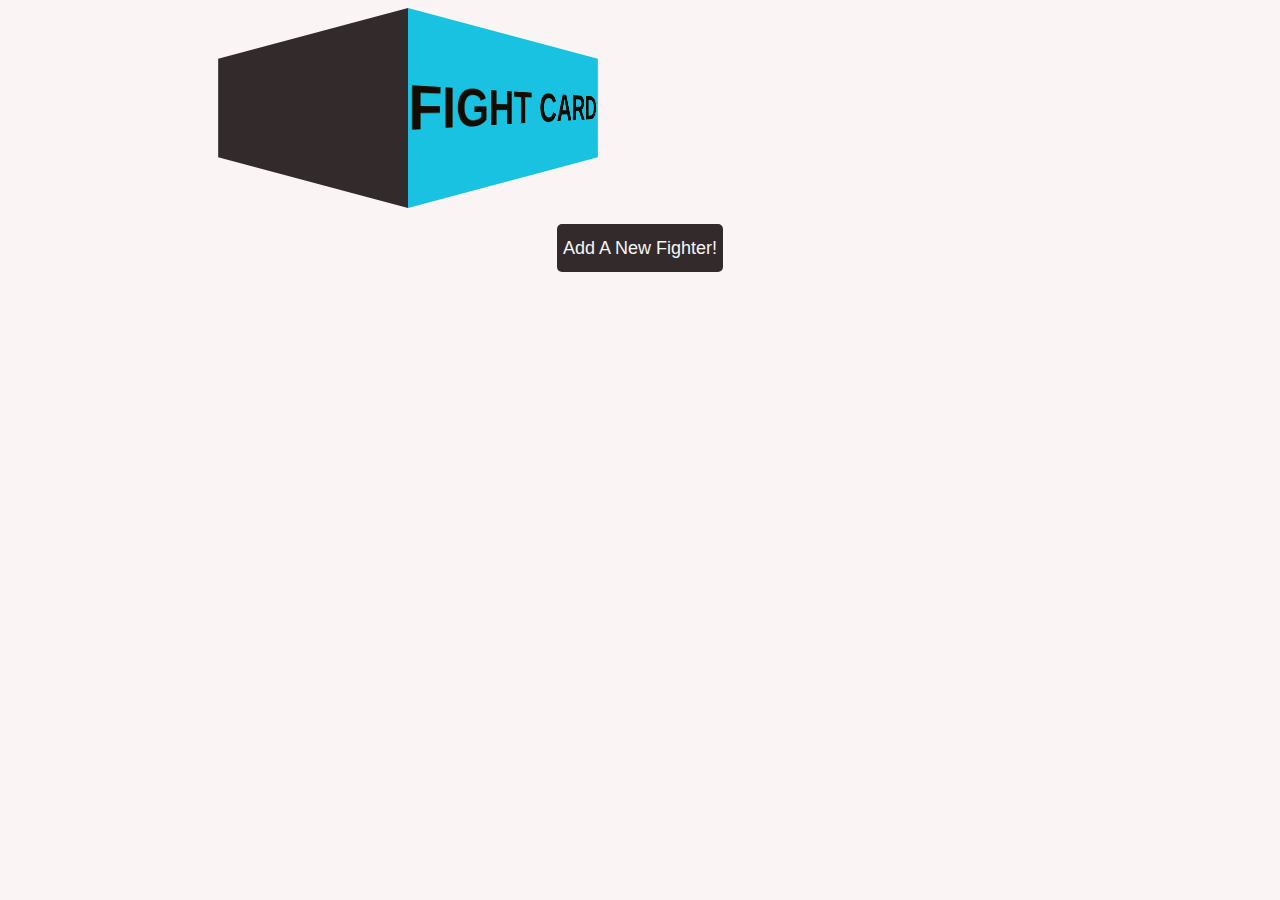
==== index.html @ 937c44b0 "adding delete function and fixing new fighter form" ====
<!DOCTYPE html>
<html lang="en">
<head>
    <meta charset="UTF-8">
    <meta http-equiv="X-UA-Compatible" content="IE=edge">
    <meta name="viewport" content="width=device-width, initial-scale=1.0">
    <title>FIGHT CARD</title>
    <link rel="stylesheet" href="css/index.css" />
    <script type="text/javascript" src="index.js"></script>
    <script type="text/javascript" src="models/fighter.js"></script>
    <script type="text/javascript" src="models/comment.js"></script>
    <script type="text/javascript" src="services/api.js"></script>
</head>
<body>
    <div class="box">
        <div class="inner">
          <span>FIGHT CARD</span>
        </div>
        <div class="inner">
          <span>FIGHT CARD</span>
        </div>
    </div>
      
        <div class="container">
          <form class="add-fighter-form">
            <h3>Add a Fighter to the Card!</h3>
  
  
          <h4>Name:</h4>
          <input
          type="text"
          name="name"
          value=""
          placeholder="Enter a fighters name..."
          class="input-text"
          />
  
          <br />
          <h4>Image URL:</h4>
          <input
            type="text"
            name="image"
            value=""
            placeholder="Enter a Fighters image URL..."
            class="input-text"
          />
          <br/>
          <h4>Highlight URL:</h4>
        <input
          type="text"
          name="highlight"
          value=""
          placeholder="Any Highlights?"
          class="input-text"
        />
        <br/>
          <h4>Fighters Style:</h4>
        <input
          type="text"
          name="style"
          value=""
          placeholder="Whats Your Fighters Style?"
          class="input-text"
        />
        <br/>
          <h4>Organization:</h4>
        <input
          type="text"
          name="organization"
          value=""
          placeholder="Who Does Your Fighter Fight For?"
          class="input-text"
        />
        <br/>
          <h4>Wins!!!</h4>
        <input
          type="text"
          name="wins"
          value=""
          placeholder="How many Wins?"
          class="input-text"
        />
        <br/>
          <h4>Losses:</h4>
        <input
          type="text"
          name="losses"
          value=""
          placeholder="How Many Losses?"
          class="input-text"
        />
        <br />
  
          <br />
          <input
            type="submit"
            name="submit"
            value="Bring on a New Fighter!!!!"
            class="submit"
          />
        </form>
      </div>
      <p style="text-align:center">
        <button id="new-fighter-btn">Add A New Fighter!</button>
      </p>
  
      <div id="fighter-collection"></div>
  
      <class class="container"> </class>
        
        

      
    </body>
  </html>
</body>
</html>
---- css/index.css ----
/* For the marquee title */
body {
	height: 100%;
	/* display: flex; */
	align-items: center;
	justify-content: center;
	background-color: rgb(250, 245, 244);
}

.box {
	display: flex; 
}

.box .inner {
	width: 400px;
	height: 200px;
	line-height: 200px;
	font-size: 4em;
	font-family: sans-serif;
	font-weight: bold;
	white-space: nowrap;
	overflow: hidden;
}

.box .inner:first-child {
	background-color: rgb(51, 43, 43);
	color: rgb(24, 194, 224);
	transform-origin: right;
	transform: perspective(100px) rotateY(-15deg);
}

.box .inner:last-child {
	background-color: rgb(24, 194, 224);
	color: rgb(20, 11, 1);
	transform-origin: left;
	transform: perspective(100px) rotateY(15deg);
}

.box .inner span {
	position: absolute;
	animation: marquee 5s linear infinite;
}

.box .inner:first-child span {
	animation-delay: 2.5s;
	left: -100%;
}

@keyframes marquee {
	from {
		left: 100%;
	}

	to {
		left: -100%;
	}
}
/* end marquee title */


/*.card-img-top {
  width: 100%;
  height: 15vw;
  object-fit: cover;
}*/
  .card {
    text-align: center;
    border:   rgb(21, 22, 21) solid 1px;
    padding: 1rem;
    width: auto;
    height: auto;
    display: inline-grid;
    margin: 1rem 2rem;
    box-shadow: 3px 4px #08cbee
  }
 
  
  .fighter-avatar {
    justify-self: center;
    height: 12rem;
    width: auto;
  }
  .card__overlay {
    position: absolute;
    bottom: 0;
    left: 0;
    right: 0;
    z-index: 1;      
    border-radius: calc(var(--curve) * 1px);    
    background-color: var(--surface-color);      
    transform: translateY(100%);
    transition: .2s ease-in-out;
  }
  .card:hover .card__overlay {
    transform: translateY(0);
  }
  
  
  button {
    position: relative;
    background-color: rgb(51, 43, 43);
    border: none;
    border-radius: 5px;
    height: 3rem;
    width: max-content;
    color: whitesmoke;
    font-size: 18px;
    justify-self: center;
  }
  
  button:hover {
    background-color: whitesmoke;
    border: rgb(51, 43, 43) solid 1px;
    color: rgb(51, 43, 43);
  }
  
  .container {
    padding: 1rem;
    width: stretch;
    height: auto;
    display: none;
    background: #1febeb;
    opacity: .8;
  }
  
  .add-fighter-form {
    width: 80%
  }
  
  .submit {
    position: relative;
    background-color: #29e2f0;
    border-radius: 5px;
    height: 2rem;
    width: max-content;
    color: whitesmoke;
    font-size: 18px;
    justify-self: center;
    font-family: monospace;
    margin: 3px;
  }
  
  .submit:hover {
    background-color: whitesmoke;
    border: #1f1d1d solid 1px;
    color: #3acae4;
  }
  
  
  .input-text {
    border-radius: 5px;
    height: 2rem;
    width: 60%;
    font-size: 18px;
    font-family: monospace;
    margin: 3px;
  }
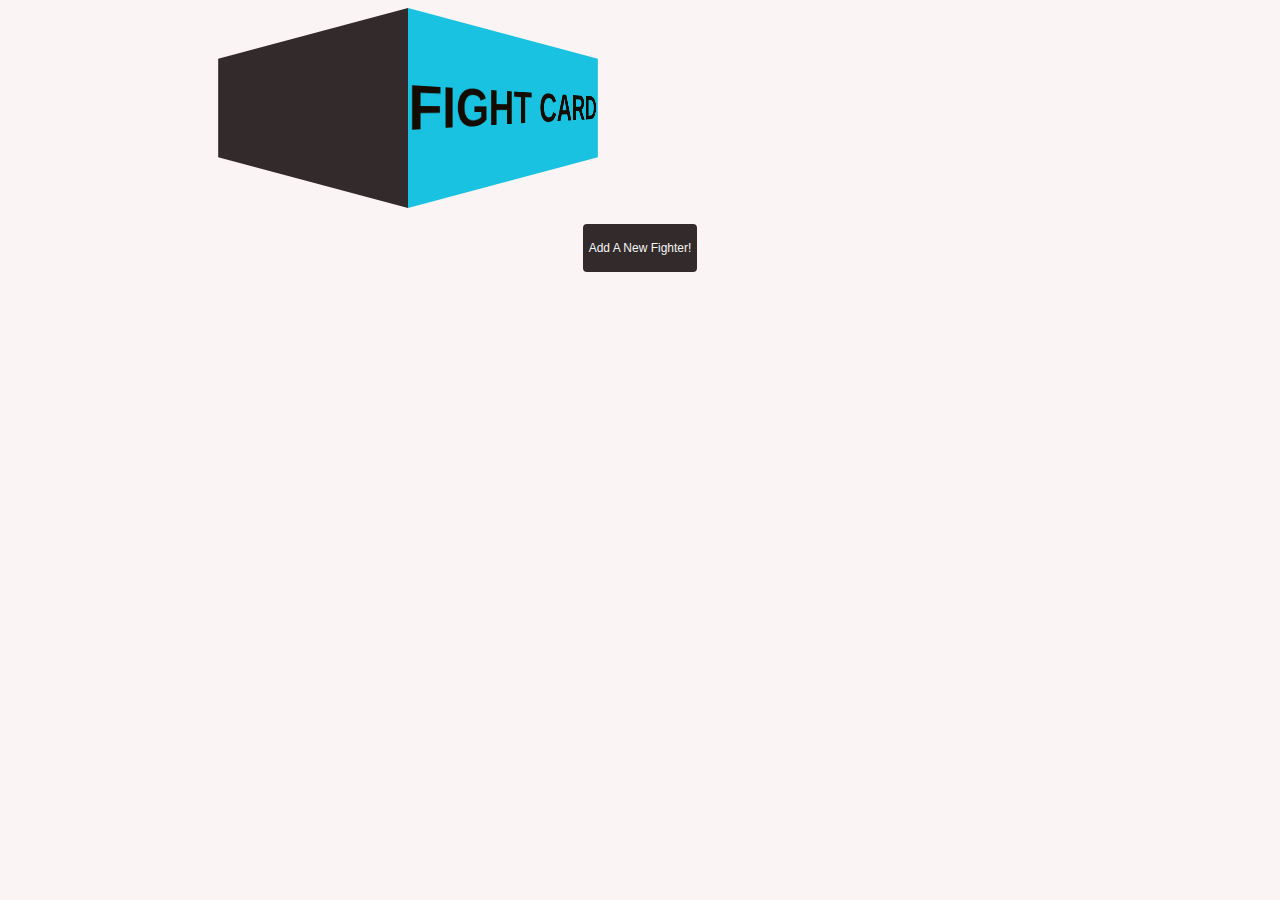
==== commit d6c8dcc8: "styled p tags, added bootstrap" ====
--- a/index.html
+++ b/index.html
@@ -6,9 +6,10 @@
     <meta name="viewport" content="width=device-width, initial-scale=1.0">
     <title>FIGHT CARD</title>
     <link rel="stylesheet" href="css/index.css" />
+    <link href="https://cdn.jsdelivr.net/npm/bootstrap@5.1.3/dist/css/bootstrap.min.css" rel="stylesheet" integrity="sha384-1BmE4kWBq78iYhFldvKuhfTAU6auU8tT94WrHftjDbrCEXSU1oBoqyl2QvZ6jIW3" crossorigin="anonymous">
     <script type="text/javascript" src="index.js"></script>
-    <script type="text/javascript" src="models/fighter.js"></script>
-    <script type="text/javascript" src="models/comment.js"></script>
+    <script type="text/javascript" src="js/models/fighter.js"></script>
+    <script type="text/javascript" src="js/models/comment.js"></script>
     <script type="text/javascript" src="services/api.js"></script>
 </head>
 <body>
@@ -45,15 +46,7 @@
             class="input-text"
           />
           <br/>
-          <h4>Highlight URL:</h4>
-        <input
-          type="text"
-          name="highlight"
-          value=""
-          placeholder="Any Highlights?"
-          class="input-text"
-        />
-        <br/>
+          
           <h4>Fighters Style:</h4>
         <input
           type="text"
--- a/css/index.css
+++ b/css/index.css
@@ -74,13 +74,11 @@
     box-shadow: 3px 4px #08cbee
   }
  
-  
-  .fighter-avatar {
-    justify-self: center;
-    height: 12rem;
-    width: auto;
-  }
-  .card__overlay {
+  /* .card:hover .card__overlay {
+    opacity: 1;
+  } */
+  
+  /* .card__overlay {
     position: absolute;
     bottom: 0;
     left: 0;
@@ -90,21 +88,52 @@
     background-color: var(--surface-color);      
     transform: translateY(100%);
     transition: .2s ease-in-out;
-  }
+  } 
+   .card:hover .card__overlay {
+    transform: translateY(0);
+  }
+   */
+
+   /* .card__overlay {
+    position: absolute;
+    top: 0;
+    bottom: 0;
+    left: 0;
+    right: 0;
+    height: 100%;
+    width: 100%;
+    opacity: 0;
+    visibility: none;
+    transition: .5s ease;
+    background-color: #393839;
+  }
+  
   .card:hover .card__overlay {
-    transform: translateY(0);
-  }
+    opacity: 1;
+  }
+  
+  .overlay__text {
+    color: white;
+    font-size: 20px;
+    position: absolute;
+    top: 50%;
+    left: 50%;
+    -webkit-transform: translate(-50%, -50%);
+    -ms-transform: translate(-50%, -50%);
+    transform: translate(-50%, -50%);
+    text-align: center;
+  } */
   
   
   button {
     position: relative;
     background-color: rgb(51, 43, 43);
     border: none;
-    border-radius: 5px;
+    border-radius: 4px;
     height: 3rem;
     width: max-content;
     color: whitesmoke;
-    font-size: 18px;
+    font-size: 12px;
     justify-self: center;
   }
   
@@ -156,4 +185,32 @@
     margin: 3px;
   }
 
+  h4 {
+    
+    color: blue;
+    margin: auto;
+  }
+
+  .comment-box {
+    color: blue;
+    border: dotted;
+    border-color: black;
+  }
+
+  .p-loses {
+    margin-right: 7.5rem;
+    margin-top: -1rem;
+  }
+
+  .p-wins {
+    margin-right: 7.5rem;
+    margin-top: -1rem;
+  }
+
+  .p-organization {
+    margin-right: 3.2rem;
+    margin-top: -1rem;
+  }
+
+  
   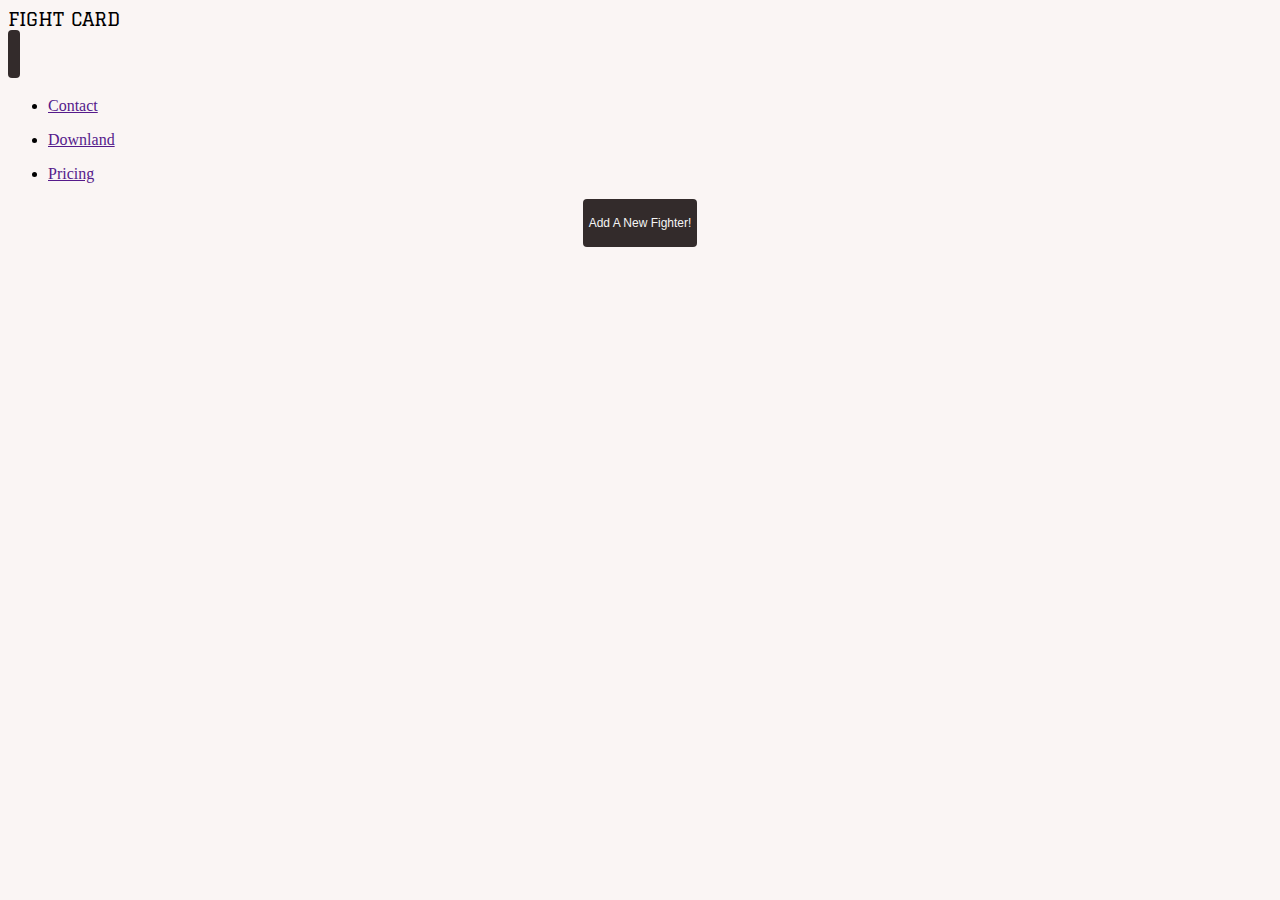
==== commit a4edfd40: "styled title added google font graduate" ====
--- a/index.html
+++ b/index.html
@@ -6,6 +6,12 @@
     <meta name="viewport" content="width=device-width, initial-scale=1.0">
     <title>FIGHT CARD</title>
     <link rel="stylesheet" href="css/index.css" />
+    <link rel="preconnect" href="https://fonts.googleapis.com">
+    <link rel="preconnect" href="https://fonts.gstatic.com" crossorigin>
+    <link href="https://fonts.googleapis.com/css2?family=Graduate&family=Roboto+Slab&display=swap" rel="stylesheet">
+
+    <!-- JavaScript Bundle with Popper -->
+    <script src="https://cdn.jsdelivr.net/npm/bootstrap@5.1.3/dist/js/bootstrap.bundle.min.js" integrity="sha384-ka7Sk0Gln4gmtz2MlQnikT1wXgYsOg+OMhuP+IlRH9sENBO0LRn5q+8nbTov4+1p" crossorigin="anonymous"></script>
     <link href="https://cdn.jsdelivr.net/npm/bootstrap@5.1.3/dist/css/bootstrap.min.css" rel="stylesheet" integrity="sha384-1BmE4kWBq78iYhFldvKuhfTAU6auU8tT94WrHftjDbrCEXSU1oBoqyl2QvZ6jIW3" crossorigin="anonymous">
     <script type="text/javascript" src="index.js"></script>
     <script type="text/javascript" src="js/models/fighter.js"></script>
@@ -15,12 +21,38 @@
 <body>
     <div class="box">
         <div class="inner">
+          <span class="fight-title">FIGHT CARD</span>
+        </div>
+        <!-- <div class="inner">
           <span>FIGHT CARD</span>
+        </div> -->
+    </div>
+    <!-- navBar -->
+    <!-- <div class="container">    -->
+      <!-- Nav Bar -->
+      <div class="navbar navbar-expand-lg navbar-dark">
+        <a class="navbar-brand" href=""></a>
+        <button class="navbar-toggler" type="button" data-bs-toggle="collapse" data-bs-target="#navbarTogglerDemo01" aria-controls="navbarTogglerDemo01" aria-expanded="false" aria-label="Toggle navigation">
+          <span class="navbar-toggler-icon"></span>
+        </button>
+        <div class="collapse navbar-collapse" id="navbarTogglerDemo01">
+        <ul class="navbar-nav ms-auto">
+            <li class="nav-item">
+                <a class="nav-link" href="">Contact</a>
+            </li>
+        </ul>
+        <ul class="navbar-nav">
+            <li class="nav-item">
+                <a class="nav-link" href="">Downland</a>
+            </li>
+        </ul>
+        <ul class="navbar-nav">
+            <li class="nav-item">
+                <a class="nav-link" href="">Pricing</a>
+            </li>
+        </ul>
         </div>
-        <div class="inner">
-          <span>FIGHT CARD</span>
-        </div>
-    </div>
+      </div>
       
         <div class="container">
           <form class="add-fighter-form">
@@ -93,6 +125,7 @@
           />
         </form>
       </div>
+    
       <p style="text-align:center">
         <button id="new-fighter-btn">Add A New Fighter!</button>
       </p>
--- a/css/index.css
+++ b/css/index.css
@@ -7,7 +7,7 @@
 	background-color: rgb(250, 245, 244);
 }
 
-.box {
+/* .box {
 	display: flex; 
 }
 
@@ -54,7 +54,7 @@
 	to {
 		left: -100%;
 	}
-}
+} */
 /* end marquee title */
 
 
@@ -212,5 +212,8 @@
     margin-top: -1rem;
   }
 
-  
+  .fight-title {
+    font-family: 'Graduate', cursive;
+    font-size: larger;
+  }
   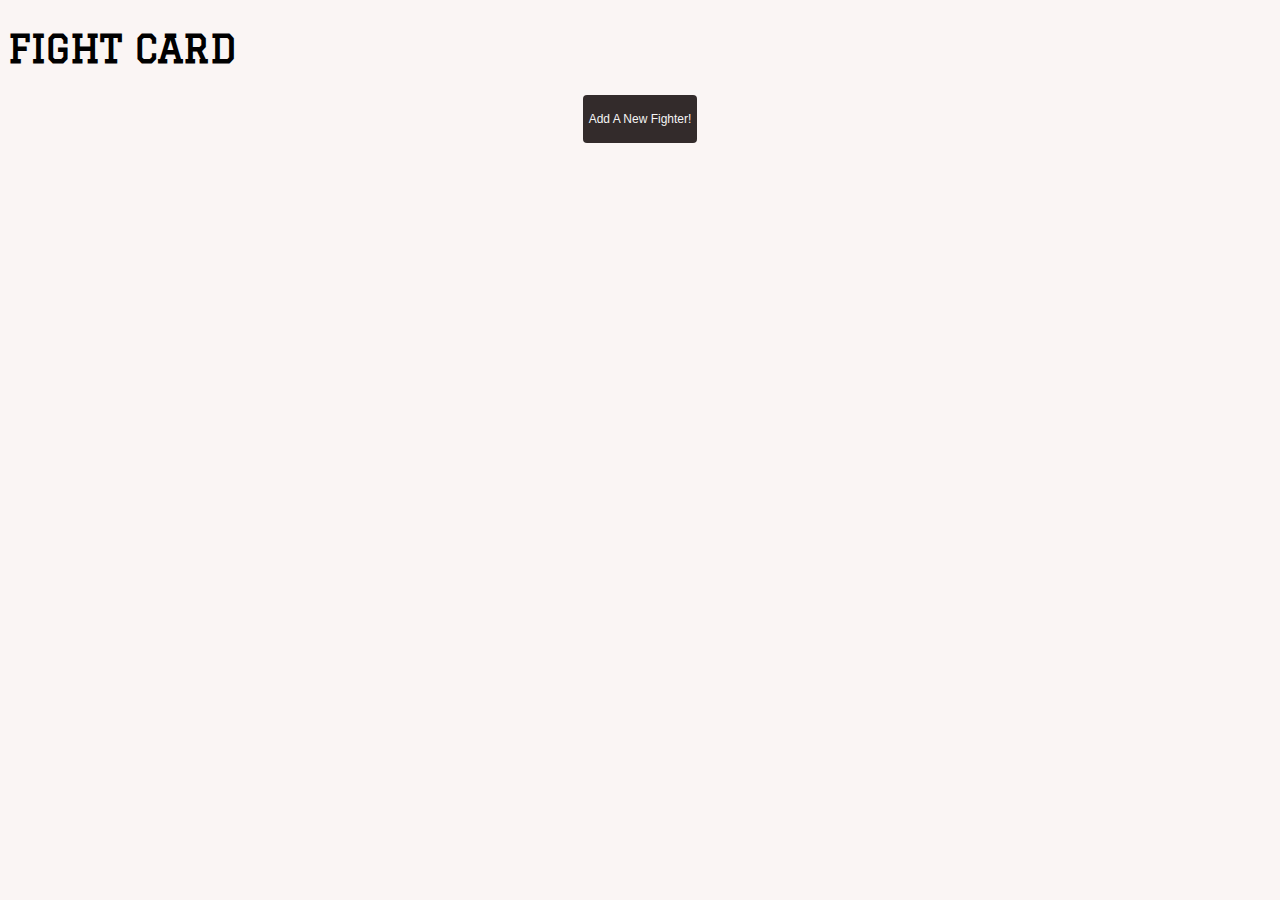
==== commit 749d4275: "style changes" ====
--- a/index.html
+++ b/index.html
@@ -19,40 +19,16 @@
     <script type="text/javascript" src="services/api.js"></script>
 </head>
 <body>
-    <div class="box">
-        <div class="inner">
-          <span class="fight-title">FIGHT CARD</span>
+    <!-- <div class="box"> -->
+        <div class="fight-title">
+          <h1>FIGHT CARD</h1>
         </div>
         <!-- <div class="inner">
           <span>FIGHT CARD</span>
         </div> -->
-    </div>
+    <!-- </div> -->
     <!-- navBar -->
-    <!-- <div class="container">    -->
-      <!-- Nav Bar -->
-      <div class="navbar navbar-expand-lg navbar-dark">
-        <a class="navbar-brand" href=""></a>
-        <button class="navbar-toggler" type="button" data-bs-toggle="collapse" data-bs-target="#navbarTogglerDemo01" aria-controls="navbarTogglerDemo01" aria-expanded="false" aria-label="Toggle navigation">
-          <span class="navbar-toggler-icon"></span>
-        </button>
-        <div class="collapse navbar-collapse" id="navbarTogglerDemo01">
-        <ul class="navbar-nav ms-auto">
-            <li class="nav-item">
-                <a class="nav-link" href="">Contact</a>
-            </li>
-        </ul>
-        <ul class="navbar-nav">
-            <li class="nav-item">
-                <a class="nav-link" href="">Downland</a>
-            </li>
-        </ul>
-        <ul class="navbar-nav">
-            <li class="nav-item">
-                <a class="nav-link" href="">Pricing</a>
-            </li>
-        </ul>
-        </div>
-      </div>
+    
       
         <div class="container">
           <form class="add-fighter-form">
@@ -125,10 +101,10 @@
           />
         </form>
       </div>
-    
       <p style="text-align:center">
         <button id="new-fighter-btn">Add A New Fighter!</button>
       </p>
+    
   
       <div id="fighter-collection"></div>
   
--- a/css/index.css
+++ b/css/index.css
@@ -125,7 +125,7 @@
   } */
   
   
-  button {
+  #new-fighter-btn {
     position: relative;
     background-color: rgb(51, 43, 43);
     border: none;
@@ -137,7 +137,7 @@
     justify-self: center;
   }
   
-  button:hover {
+  #new-fighter-btn:hover {
     background-color: whitesmoke;
     border: rgb(51, 43, 43) solid 1px;
     color: rgb(51, 43, 43);
@@ -148,7 +148,7 @@
     width: stretch;
     height: auto;
     display: none;
-    background: #1febeb;
+    background: #b9bebe;
     opacity: .8;
   }
   
@@ -216,4 +216,8 @@
     font-family: 'Graduate', cursive;
     font-size: larger;
   }
+
+  #fighter-collection {
+    background-color: black;
+  }
   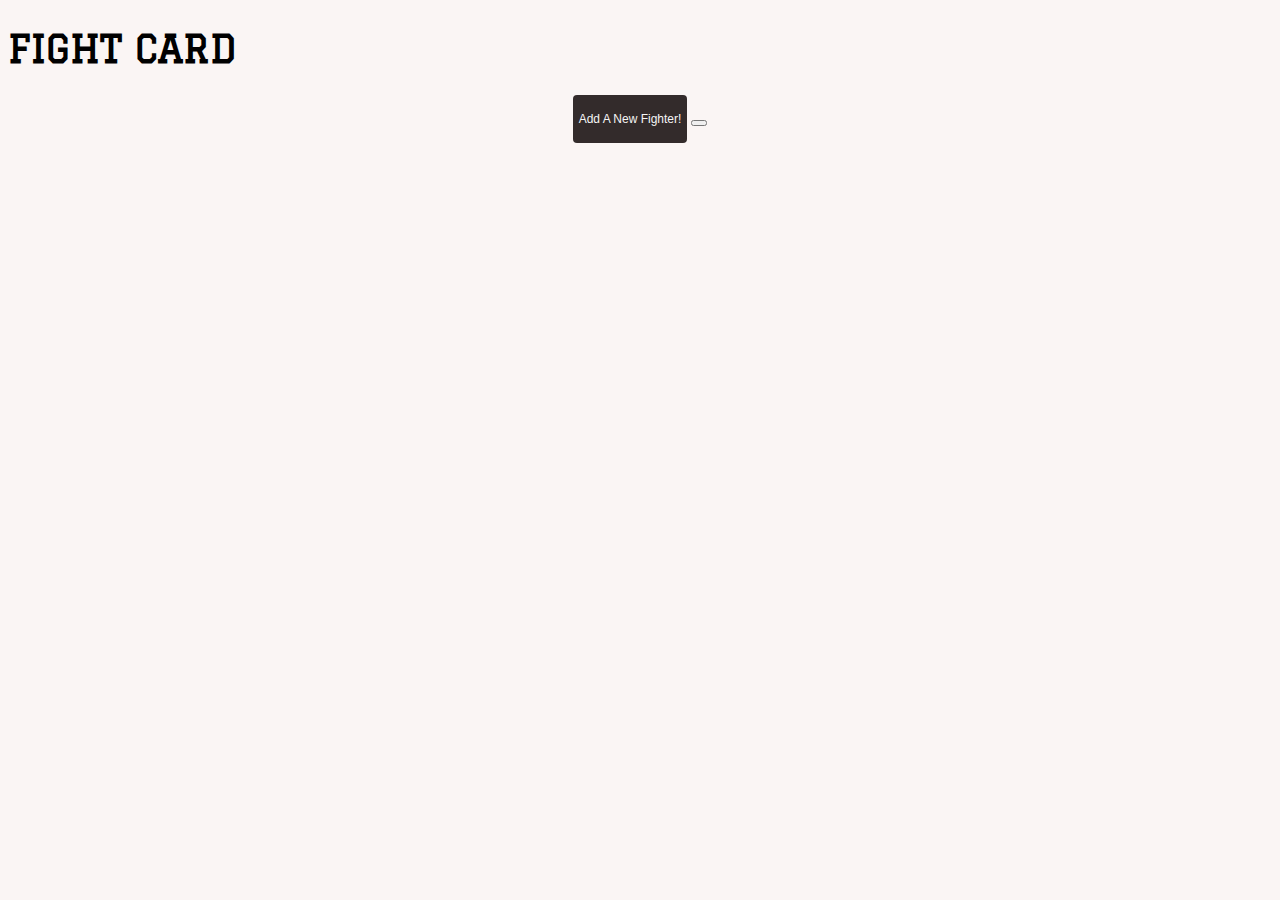
==== commit e4d89490: "link to fightcard" ====
--- a/index.html
+++ b/index.html
@@ -103,6 +103,7 @@
       </div>
       <p style="text-align:center">
         <button id="new-fighter-btn">Add A New Fighter!</button>
+        <button>  <link href="fightCard.html" /> </button>
       </p>
     
   
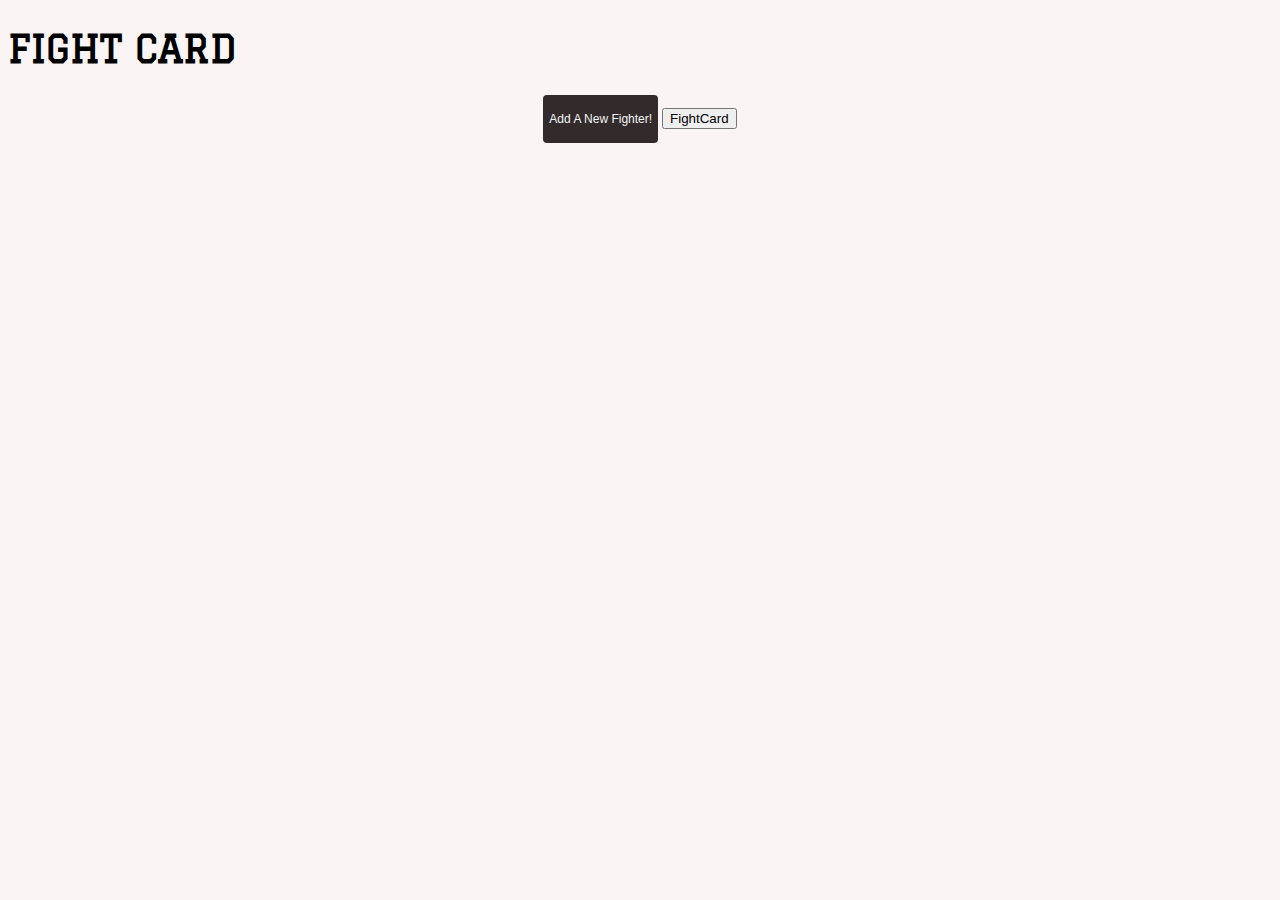
==== commit fea2ebd3: "fightCard class" ====
--- a/index.html
+++ b/index.html
@@ -103,7 +103,7 @@
       </div>
       <p style="text-align:center">
         <button id="new-fighter-btn">Add A New Fighter!</button>
-        <button>  <link href="fightCard.html" /> </button>
+        <button class="btn-fightCard"> FightCard </button>
       </p>
     
   
